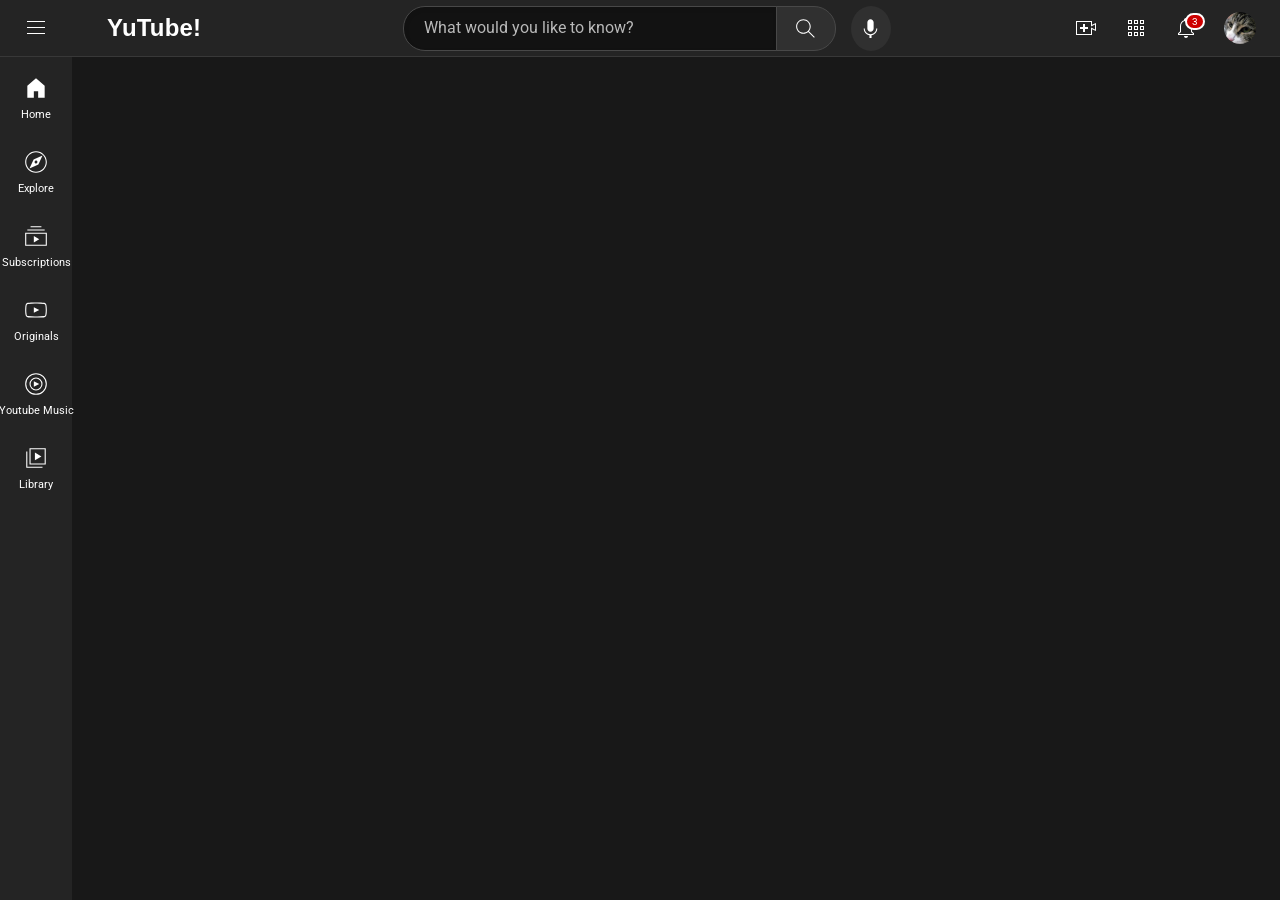
==== portfolio/experience.html @ 83fa25a5 "added some files for future entries. Touched up JS a bit as it was wrong syntax wise (whoops), imple" ====
<!DOCTYPE html>
<html lang="en">
    <head>
        <meta charset="UTF-8">
        <meta name="viewport" content="width=device-width, initial-scale=1.0">
        <title>Experience | Andy Yu</title>
        <link rel="preconnect" href="https://fonts.googleapis.com">
        <link rel="preconnect" href="https://fonts.gstatic.com" crossorigin>
        <link href="https://fonts.googleapis.com/css2?family=Roboto:wght@400;500;700&display=swap" rel="stylesheet">
        <link rel="stylesheet" href="style.css">
        <script src="dropdown.js" defer></script>
    </head>
    <body>
        <header class="header">
            <div class="left-section">
                <img class="hamburger" src="icons/hamburger-menu.svg" alt="Menu">
                <span class="logo-wordmark">YuTube!</span>
            </div>
            <div class="middle-section">
                <div class="search-menu">
                    <input class="search-bar" type="text" placeholder="What would you like to know?" aria-label="Open video menu">
                    <button class="search-button tooltip-container" aria-label="Open video menu">
                        <img class="search-icon" src="icons/search.svg" alt="">
                        <span class="tooltip">Videos</span>
                    </button>
                    <div class="search-dropdown">
                        <a href="aboutme.html">Option 1</a>
                        <a href="project-1.html">Option 2</a>
                        <a href="project-2.html">Option 3</a>
                        <a href="resume.html">Option 4</a>
                        <a href="skills.html">Option 5</a>
                        <a href="project-3.html">Option 6</a>
                        <a href="process.html">Option 7</a>
                        <a href="experience.html">Option 8</a>
                        <p id="noresults">No results found! I'm not that advanced yet...</p>
                    </div>
                </div>
                <button class="voice-search-button tooltip-container" aria-label="Search with your voice">
                    <img class="voice-search-icon" src="icons/voice-search-icon.svg" alt="">
                    <span class="tooltip">Search with your voice</span>
                </button>
            </div>
            <div class="right-section">
                <div class="tooltip-container"><img class="right-icon" src="icons/upload.svg" alt="Create"><span class="tooltip">Create</span></div>
                <div class="tooltip-container"><img class="right-icon" src="icons/youtube-apps.svg" alt="YouTube apps"><span class="tooltip">YouTube apps</span></div>
                <div class="tooltip-container"><img class="right-icon" src="icons/notifications.svg" alt="Notifications"><div class="notification-count">3</div><span class="tooltip">Notifications</span></div>
                <img class="user-profile" src="profiles/channel-user.jpeg" alt="User profile">
            </div>
        </header>
        <aside class="sidebar">
            <button class="home-button"><img class="home-icon" src="icons/home.svg" alt=""><p class="sidebartext">Home</p></button>
            <button class="explore-button"><img class="explore-icon" src="icons/explore.svg" alt=""><p class="sidebartext">Explore</p></button>
            <button class="subscriptions-button"><img class="subscriptions-icon" src="icons/subscriptions.svg" alt=""><p class="sidebartext">Subscriptions</p></button>
            <button class="originals-button"><img class="originals-icon" src="icons/originals.svg" alt=""><p class="sidebartext">Originals</p></button>
            <button class="music-button"><img class="music-icon" src="icons/youtube-music.svg" alt=""><p class="sidebartext">Youtube Music</p></button>
            <button class="library-button"><img class="library-icon" src="icons/library.svg" alt=""><p class="sidebartext">Library</p></button>
        </aside>
        <main aria-label="Experience"></main>
    </body>
</html>
---- portfolio/style.css ----
@font-face {
    font-family: "Trade Gothic Bold Condensed No. 20";
    src: url("https://c.webfontfree.com/Code/WOFF2/41/07/410795b1606b847c744029f7bbd0c194.woff2") format("woff2");
    font-weight: 700;
    font-style: normal;
    font-display: swap;
}

* {
    box-sizing: border-box;
}

body {
    font-family: "Roboto", Arial, sans-serif;
    margin: 0;
    color: white;
    background-color: #181818;
    padding-top: 77px;
    padding-left: 72px;
}

p {
    margin-top: 0;
    margin-bottom: 0;
}

.header {
    height: 57px;
    display: flex;
    flex-direction: row;
    justify-content: space-between;
    align-items: center;
    border-bottom: 0.5px solid #383838;
    position: fixed;
    top: 0;
    right: 0;
    left: 0;
    background-color: #242424;
    z-index: 200;
}

.left-section {
    display: flex;
    align-items: center;
    flex-shrink: 0;
}

.middle-section {
    display: flex;
    align-items: center;
    flex: 1;
    min-width: 0;
    max-width: 500px;
    margin-left: 70px;
    margin-right: 35px;
}

.search-menu {
    position: relative;
    display: flex;
    flex: 1;
    min-width: 0;
}

.search-dropdown {
    display: none;
    position: absolute;
    top: 45px;
    left: 12px;
    right: 0;
    overflow: hidden;
    background-color: #121212;
    border: 1px solid #484848;
    border-top: none;
    border-radius: 0 0 12px 12px;
    box-shadow: 0 4px 10px rgba(0, 0, 0, 0.35);
}

.search-menu:focus-within .search-dropdown {
    display: block;
}

.search-dropdown a {
    display: block;
    padding: 12px 16px;
    color: white;
    text-decoration: none;
}

.search-dropdown a:hover,
.search-dropdown a:focus {
    background-color: #303030;
    outline: none;
}

.right-section {
    width: 182px;
    margin-left: 29px;
    margin-right: 24px;
    display: flex;
    align-items: center;
    justify-content: space-between;
    flex-shrink: 0;
}

.right-icon {
    height: 24px;
    cursor: pointer;
}

.header img:not(.user-profile),
.sidebar button img {
    filter: invert(1);
}

.tooltip-container {
    position: relative;
    display: flex;
    justify-content: center;
    align-items: center;
}

.tooltip {
    position: absolute;
    bottom: -50px;
    padding: 8px;
    border-radius: 2px;
    color: white;
    background-color: rgba(96, 96, 96, 0.9);
    font-family: "Roboto", Arial, sans-serif;
    font-size: 12px;
    font-weight: 400;
    white-space: nowrap;
    opacity: 0;
    transition: opacity 0.15s;
    pointer-events: none;
}

.tooltip-container:hover .tooltip {
    opacity: 1;
}

.notification-count {
    position: absolute;
    top: -3px;
    right: -7px;
    padding: 1.5px 5px;
    border: 2px solid white;
    border-radius: 20px;
    color: white;
    background-color: rgb(204, 0, 0);
    font-size: 10px;
    line-height: 1;
    pointer-events: none;
}

.user-profile {
    width: 32px;
    height: 32px;
    border-radius: 50%;
    object-fit: cover;
    cursor: pointer;
}

.search-bar {
    flex: 1;
    width: 0;
    min-width: 0;
    margin-left: 12px;
    font-size: 15.5px;
    height: 45px;
    padding-left: 10px;
    color: white;
    background-color: #121212;
    border: 1px solid #484848;
    border-radius: 22px 0 0 22px;
    box-shadow: inset 1px 2px 5px rgba(0, 0, 0, 0.05);
    padding-left: 20px;
}
.search-bar::placeholder{
    font-family: "Roboto", Arial, sans-serif;
    font-size: 15.5px;
    color: white;
    opacity: 0.7;
}

.search-icon{
    height: 25px;
}
.voice-search-button{
    height: 25px;
    border: none;
    cursor: pointer;
}

.video-grid {
    display: grid;
    grid-template-columns: 1fr 1fr;
    column-gap: 16px;
    row-gap: 40px;
    padding: 20px;
}

.intro-banner {
    display: grid;
    grid-template-columns: 45% 55%;
    height: 440px;
    margin: 20px;
    overflow: hidden;
    background-color: #242424;
    border-radius: 16px;
}

.intro-photo {
    display: flex;
    justify-content: center;
    align-items: flex-end;
    min-width: 0;
    overflow: hidden;
    background-color: #315b7d;
}

.intro-copy {
    display: flex;
    flex-direction: column;
    justify-content: center;
    padding: 64px;
}

.intro-copy h2 {
    margin: 0 0 6px;
    font-size: 48px;
}

.intro-copy h3 {
    margin: 0;
    color: #9a9a9a;
    font-size: 20px;
    font-weight: 400;
}

.intro-copy p {
    max-width: 560px;
    font-size: 20px;
    line-height: 1.6;
    color: #d0d0d0;
}

@media (max-width: 700px) {
    .intro-banner {
        grid-template-columns: 1fr;
        height: auto;
    }

    .intro-photo {
        min-height: 280px;
    }

    .intro-copy {
        padding: 40px 28px;
    }

    .intro-copy h2 {
        font-size: 36px;
    }
}

@media (min-width: 870px) and (max-width: 1124px) {
    .video-grid {
        grid-template-columns: 1fr 1fr 1fr;
    }
}

@media (min-width: 1125px) {
    .video-grid {
        grid-template-columns: 1fr 1fr 1fr 1fr;
    }
}

.video-preview {
    min-width: 0;
}

.video-link,
.video-link:visited {
    display: block;
    min-width: 0;
    color: inherit;
    text-decoration: none;
}

.thumbnail-row {
    margin-bottom: 12px;
    position: relative;
}

.thumbnail {
    display: block;
    width: 100%;
}

.video-time {
    position: absolute;
    right: 4px;
    bottom: 4px;
    padding: 4px;
    border-radius: 2px;
    color: white;
    background-color: rgba(0, 0, 0, 0.9);
    font-size: 12px;
    font-weight: 500;
}

.video-info-grid {
    display: grid;
    grid-template-columns: 50px 1fr;
}

.profilepic {
    width: 40px;
    border-radius: 50%;
}

.video-title {
    margin-bottom: 12px;
    font-size: 14px;
    font-weight: 500;
    line-height: 20px;
}

.video-author,
.video-stats {
    font-size: 12px;
    color: white;
}

.video-author {
    margin-bottom: 4px;
}

.video-stats {
    margin-top: 0;
}

.hamburger {
    height: 24px;
    margin-left: 24px;
    margin-right: 24px;
}

.logo-wordmark {
    color: white;
    font-family: "Trade Gothic Bold Condensed No. 20", "Arial Narrow", sans-serif;
    font-size: 24px;
    font-weight: 700;
    line-height: 20px;
    letter-spacing: 0.2px;
    white-space: nowrap;
    margin-left: 35px;
}

.search-button{
    height: 45px;
    width: 60px;
    background-color: #303030;
    border: 1px solid #484848;
    border-radius: 0 22px 22px 0;
    margin-left: -1px;
    cursor: pointer;
}

.voice-search-button{
    height: 45px;
    width: 40px;
    margin-left: 15px;
    cursor: pointer;
    color: white;
    background-color: #303030;
    border-radius: 50%;
}
.voice-search-icon{
    height: 25px;
}

.search-bar:focus{
    border-color: blue;
    outline: 1px solid rgb(31, 92, 198);
    outline-offset: -1px;
    position: relative;
}

.sidebar{
    background-color: #242424;
    position: fixed;
    top: 57px;
    bottom: 0;
    left: 0;
    width: 72px;
    padding-top: 4px;
    display: flex;
    flex-direction: column;
    z-index: 200;
}

.sidebar button{
    width: 100%;
    height: 74px;
    padding: 0;
    border: none;
    cursor: pointer;
    color: white;
    background-color: #242424;
    display: flex;
    flex-direction: column;
    justify-content: center;
    align-items: center;
    font-family: "Roboto", Arial, sans-serif;
}
.sidebar button:hover{
    background-color: #383838;
}
.sidebar button p{
    font-size: 10.5px;
    white-space: nowrap;
}
.sidebar button img{
    height: 26px;
    margin-bottom: 6.5px;
}
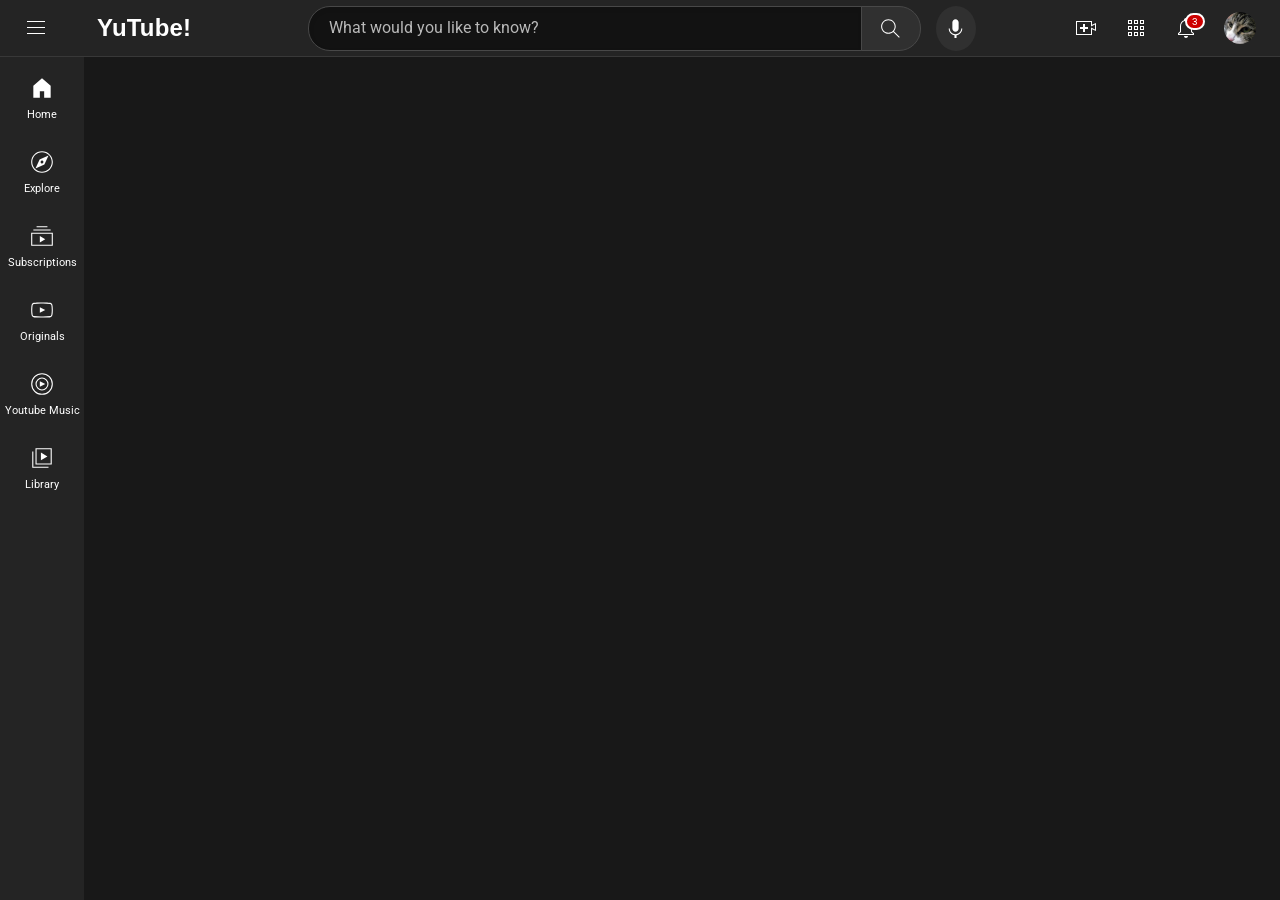
==== commit cd00d766: "Added a sample game by AI as filler" ====
--- a/portfolio/experience.html
+++ b/portfolio/experience.html
@@ -8,7 +8,7 @@
         <link rel="preconnect" href="https://fonts.gstatic.com" crossorigin>
         <link href="https://fonts.googleapis.com/css2?family=Roboto:wght@400;500;700&display=swap" rel="stylesheet">
         <link rel="stylesheet" href="style.css">
-        <script src="dropdown.js" defer></script>
+        <script src="js/dropdown.js" defer></script>
     </head>
     <body>
         <header class="header">
@@ -48,12 +48,12 @@
             </div>
         </header>
         <aside class="sidebar">
-            <button class="home-button"><img class="home-icon" src="icons/home.svg" alt=""><p class="sidebartext">Home</p></button>
-            <button class="explore-button"><img class="explore-icon" src="icons/explore.svg" alt=""><p class="sidebartext">Explore</p></button>
-            <button class="subscriptions-button"><img class="subscriptions-icon" src="icons/subscriptions.svg" alt=""><p class="sidebartext">Subscriptions</p></button>
-            <button class="originals-button"><img class="originals-icon" src="icons/originals.svg" alt=""><p class="sidebartext">Originals</p></button>
-            <button class="music-button"><img class="music-icon" src="icons/youtube-music.svg" alt=""><p class="sidebartext">Youtube Music</p></button>
-            <button class="library-button"><img class="library-icon" src="icons/library.svg" alt=""><p class="sidebartext">Library</p></button>
+            <button type="button" onclick="location.href='home.html'"><img src="icons/home.svg" alt=""><p>Home</p></button>
+            <button type="button" onclick="location.href='explore.html'"><img src="icons/explore.svg" alt=""><p>Explore</p></button>
+            <button><img src="icons/subscriptions.svg" alt=""><p>Subscriptions</p></button>
+            <button><img src="icons/originals.svg" alt=""><p>Originals</p></button>
+            <button><img src="icons/youtube-music.svg" alt=""><p>Youtube Music</p></button>
+            <button><img src="icons/library.svg" alt=""><p>Library</p></button>
         </aside>
         <main aria-label="Experience"></main>
     </body>
--- a/portfolio/style.css
+++ b/portfolio/style.css
@@ -16,18 +16,16 @@
     color: white;
     background-color: #181818;
     padding-top: 77px;
-    padding-left: 72px;
+    padding-left: 84px;
 }
 
 p {
-    margin-top: 0;
-    margin-bottom: 0;
+    margin: 0;
 }
 
 .header {
     height: 57px;
     display: flex;
-    flex-direction: row;
     justify-content: space-between;
     align-items: center;
     border-bottom: 0.5px solid #383838;
@@ -50,7 +48,7 @@
     align-items: center;
     flex: 1;
     min-width: 0;
-    max-width: 500px;
+    max-width: 680px;
     margin-left: 70px;
     margin-right: 35px;
 }
@@ -65,14 +63,14 @@
 .search-dropdown {
     display: none;
     position: absolute;
-    top: 45px;
+    top: 50px;
     left: 12px;
-    right: 0;
+    right: 60px;
     overflow: hidden;
     background-color: #121212;
     border: 1px solid #484848;
-    border-top: none;
-    border-radius: 0 0 12px 12px;
+    border-radius: 12px;
+    padding: 8px 0;
     box-shadow: 0 4px 10px rgba(0, 0, 0, 0.35);
 }
 
@@ -166,31 +164,26 @@
     flex: 1;
     width: 0;
     min-width: 0;
-    margin-left: 12px;
     font-size: 15.5px;
     height: 45px;
-    padding-left: 10px;
+    margin-left: 12px;
+    padding-left: 20px;
     color: white;
     background-color: #121212;
     border: 1px solid #484848;
     border-radius: 22px 0 0 22px;
     box-shadow: inset 1px 2px 5px rgba(0, 0, 0, 0.05);
-    padding-left: 20px;
-}
-.search-bar::placeholder{
+}
+
+.search-bar::placeholder {
     font-family: "Roboto", Arial, sans-serif;
     font-size: 15.5px;
     color: white;
     opacity: 0.7;
 }
 
-.search-icon{
+.search-icon {
     height: 25px;
-}
-.voice-search-button{
-    height: 25px;
-    border: none;
-    cursor: pointer;
 }
 
 .video-grid {
@@ -203,8 +196,8 @@
 
 .intro-banner {
     display: grid;
-    grid-template-columns: 45% 55%;
-    height: 440px;
+    grid-template-columns: 35% 65%;
+    height: 280px;
     margin: 20px;
     overflow: hidden;
     background-color: #242424;
@@ -217,43 +210,237 @@
     align-items: flex-end;
     min-width: 0;
     overflow: hidden;
-    background-color: #315b7d;
+}
+
+.intro-photo img {
+    width: 100%;
+    height: 100%;
+    object-fit: cover;
+    object-position: center 50%;
 }
 
 .intro-copy {
     display: flex;
     flex-direction: column;
     justify-content: center;
-    padding: 64px;
+    padding: 24px 48px;
 }
 
 .intro-copy h2 {
     margin: 0 0 6px;
-    font-size: 48px;
+    font-size: 42px;
 }
 
 .intro-copy h3 {
+    margin: 0 0 14px;
+    color: #9a9a9a;
+    font-size: 18px;
+    font-weight: 400;
+}
+
+.intro-copy p,
+.game-copy p {
+    max-width: 855px;
+    font-size: 16px;
+    line-height: 1.45;
+    color: #d0d0d0;
+}
+
+.intro-copy p + p {
+    margin-top: 10px;
+}
+
+.intro-copy a {
+    color: #ff9f43;
+}
+
+.cat-game-section {
+    display: grid;
+    grid-template-columns: minmax(220px, 2fr) minmax(0, 3fr);
+    gap: 18px;
+    margin: 20px;
+    padding: 14px;
+    background: linear-gradient(145deg, #242424, #1e1e1e);
+    border: 1px solid #383838;
+    border-radius: 16px;
+}
+
+.game-copy {
+    display: flex;
+    flex-direction: column;
+    justify-content: center;
+    min-width: 0;
+    padding: 22px;
+}
+
+.game-shell {
+    position: relative;
+    width: 100%;
+    max-width: 900px;
+    aspect-ratio: 1080 / 320;
+    margin-left: auto;
+    overflow: hidden;
+    border-radius: 12px;
+    background: #f7f7f7;
+}
+
+#cat-game {
+    display: block;
+    width: 100%;
+    height: 100%;
+    image-rendering: pixelated;
+    touch-action: manipulation;
+}
+
+.game-stats {
+    position: absolute;
+    z-index: 2;
+    top: 14px;
+    right: 18px;
+    left: 18px;
+    display: flex;
+    gap: 22px;
+    color: #263238;
+    font-size: 13px;
+    text-transform: uppercase;
+    letter-spacing: 1px;
+}
+
+.game-message {
+    position: absolute;
+    z-index: 3;
+    inset: 0;
+    display: flex;
+    flex-direction: column;
+    justify-content: center;
+    align-items: center;
+    gap: 14px;
+    pointer-events: none;
+}
+
+.game-message.hidden,
+.game-panel-label.hidden {
+    display: none;
+}
+
+.game-panel-label {
+    display: block;
+    width: auto;
+    height: 11px;
+    image-rendering: pixelated;
+}
+
+.game-action-button {
+    width: 36px;
+    height: 32px;
     margin: 0;
-    color: #9a9a9a;
-    font-size: 20px;
-    font-weight: 400;
-}
-
-.intro-copy p {
-    max-width: 560px;
-    font-size: 20px;
-    line-height: 1.6;
-    color: #d0d0d0;
-}
-
-@media (max-width: 700px) {
+    padding: 0;
+    border: 0;
+    background: transparent;
+    cursor: pointer;
+    pointer-events: auto;
+}
+
+.game-action-button img {
+    display: block;
+    width: 36px;
+    height: 32px;
+    image-rendering: pixelated;
+}
+
+.game-action-button:focus-visible {
+    outline: 2px solid #535353;
+    outline-offset: 4px;
+}
+
+.game-controls {
+    position: absolute;
+    right: 12px;
+    bottom: 12px;
+    left: 12px;
+    display: none;
+    justify-content: center;
+    gap: 12px;
+}
+
+.game-controls button {
+    min-width: 108px;
+    padding: 11px 18px;
+    border: 0;
+    border-radius: 999px;
+    color: white;
+    background: rgba(38, 50, 56, .82);
+    font: 700 14px "Roboto", Arial, sans-serif;
+    white-space: nowrap;
+    cursor: pointer;
+}
+
+.game-controls button:hover {
+    background: #ff8358;
+}
+
+@media (pointer: coarse), (max-width: 700px) {
+    .game-controls {
+        display: flex;
+    }
+}
+
+@media (min-width: 851px) {
+    body.home-page {
+        overflow: hidden;
+    }
+
+    .home-content {
+        display: grid;
+        grid-template-rows: minmax(0, 1.85fr) minmax(0, 1fr);
+        gap: 20px;
+        height: calc(100vh - 77px);
+        padding: 20px;
+    }
+
+    .home-content .intro-banner,
+    .home-content .cat-game-section {
+        min-height: 0;
+        height: auto;
+        margin: 0;
+    }
+
+    .home-content .cat-game-section {
+        overflow: hidden;
+    }
+
+    .home-content .game-shell {
+        align-self: center;
+        justify-self: end;
+        width: 100%;
+        max-width: 100%;
+        height: 100%;
+        max-height: 100%;
+        aspect-ratio: auto;
+    }
+
+    .home-content #cat-game {
+        width: 100%;
+        height: 100%;
+    }
+}
+
+@media (max-width: 850px) {
+    .cat-game-section {
+        grid-template-columns: 1fr;
+    }
+
+    .game-shell {
+        max-width: none;
+    }
+
     .intro-banner {
         grid-template-columns: 1fr;
         height: auto;
     }
 
     .intro-photo {
-        min-height: 280px;
+        height: 280px;
     }
 
     .intro-copy {
@@ -262,6 +449,42 @@
 
     .intro-copy h2 {
         font-size: 36px;
+    }
+}
+
+@media (min-width: 851px) and (max-width: 1100px) {
+    .intro-copy {
+        padding: 18px 32px;
+    }
+
+    .intro-copy h2 {
+        font-size: 36px;
+    }
+
+    .intro-copy h3 {
+        margin-bottom: 10px;
+        font-size: 16px;
+    }
+
+    .intro-copy p,
+    .game-copy p {
+        font-size: 15px;
+        line-height: 1.4;
+    }
+
+    .intro-copy p + p {
+        margin-top: 8px;
+    }
+}
+
+@media (max-width: 700px) {
+    .cat-game-section {
+        margin: 12px;
+        padding: 18px 12px;
+    }
+
+    .game-copy {
+        padding: 24px;
     }
 }
 
@@ -277,12 +500,7 @@
     }
 }
 
-.video-preview {
-    min-width: 0;
-}
-
-.video-link,
-.video-link:visited {
+.video-link {
     display: block;
     min-width: 0;
     color: inherit;
@@ -331,15 +549,10 @@
 .video-author,
 .video-stats {
     font-size: 12px;
-    color: white;
 }
 
 .video-author {
     margin-bottom: 4px;
-}
-
-.video-stats {
-    margin-top: 0;
 }
 
 .hamburger {
@@ -356,10 +569,10 @@
     line-height: 20px;
     letter-spacing: 0.2px;
     white-space: nowrap;
-    margin-left: 35px;
-}
-
-.search-button{
+    margin-left: 25px;
+}
+
+.search-button {
     height: 45px;
     width: 60px;
     background-color: #303030;
@@ -369,40 +582,41 @@
     cursor: pointer;
 }
 
-.voice-search-button{
+.voice-search-button {
     height: 45px;
     width: 40px;
     margin-left: 15px;
+    border: none;
     cursor: pointer;
-    color: white;
     background-color: #303030;
     border-radius: 50%;
 }
-.voice-search-icon{
+
+.voice-search-icon {
     height: 25px;
 }
 
-.search-bar:focus{
+.search-bar:focus {
     border-color: blue;
     outline: 1px solid rgb(31, 92, 198);
     outline-offset: -1px;
     position: relative;
 }
 
-.sidebar{
+.sidebar {
     background-color: #242424;
     position: fixed;
     top: 57px;
     bottom: 0;
     left: 0;
-    width: 72px;
+    width: 84px;
     padding-top: 4px;
     display: flex;
     flex-direction: column;
     z-index: 200;
 }
 
-.sidebar button{
+.sidebar button {
     width: 100%;
     height: 74px;
     padding: 0;
@@ -416,14 +630,16 @@
     align-items: center;
     font-family: "Roboto", Arial, sans-serif;
 }
-.sidebar button:hover{
+
+.sidebar button:hover {
     background-color: #383838;
 }
-.sidebar button p{
+.sidebar button p {
     font-size: 10.5px;
     white-space: nowrap;
 }
-.sidebar button img{
+
+.sidebar button img {
     height: 26px;
     margin-bottom: 6.5px;
 }
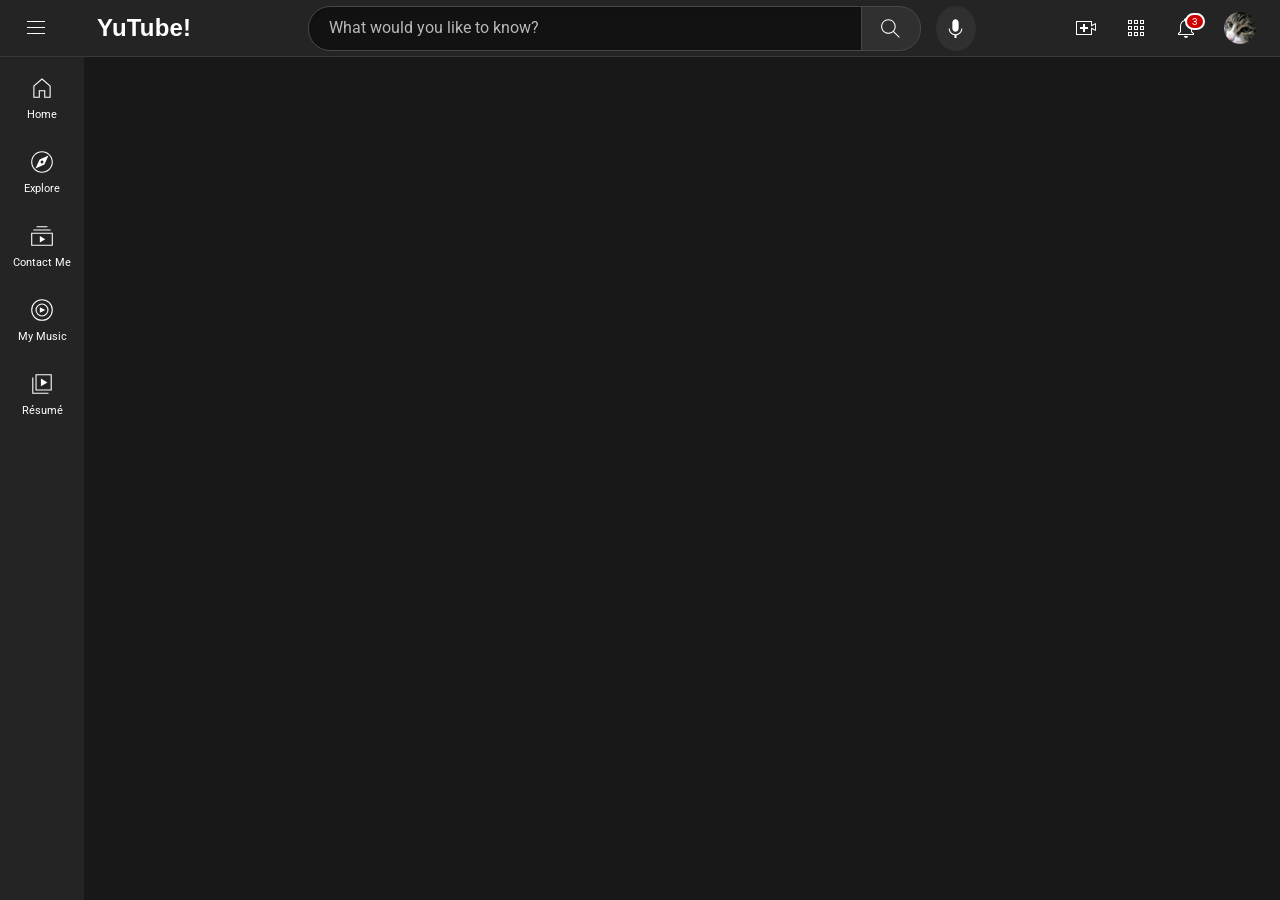
==== commit fac2d02c: "Created dynamic icon inversion when active/inactive, implemented voice-to-text" ====
--- a/portfolio/experience.html
+++ b/portfolio/experience.html
@@ -9,6 +9,8 @@
         <link href="https://fonts.googleapis.com/css2?family=Roboto:wght@400;500;700&display=swap" rel="stylesheet">
         <link rel="stylesheet" href="style.css">
         <script src="js/dropdown.js" defer></script>
+        <script src="js/icon-inversion.js" defer></script>
+        <script src="js/voicetotext.js" defer></script>
     </head>
     <body>
         <header class="header">
@@ -24,18 +26,18 @@
                         <span class="tooltip">Videos</span>
                     </button>
                     <div class="search-dropdown">
-                        <a href="aboutme.html">Option 1</a>
+                        <a href="contact-me.html">Option 1</a>
                         <a href="project-1.html">Option 2</a>
                         <a href="project-2.html">Option 3</a>
                         <a href="resume.html">Option 4</a>
-                        <a href="skills.html">Option 5</a>
+                        <a href="my-music.html">Option 5</a>
                         <a href="project-3.html">Option 6</a>
                         <a href="process.html">Option 7</a>
                         <a href="experience.html">Option 8</a>
                         <p id="noresults">No results found! I'm not that advanced yet...</p>
                     </div>
                 </div>
-                <button class="voice-search-button tooltip-container" aria-label="Search with your voice">
+                <button class="voice-search-button tooltip-container" type="button" aria-label="Search with your voice" aria-pressed="false">
                     <img class="voice-search-icon" src="icons/voice-search-icon.svg" alt="">
                     <span class="tooltip">Search with your voice</span>
                 </button>
@@ -48,12 +50,11 @@
             </div>
         </header>
         <aside class="sidebar">
-            <button type="button" onclick="location.href='home.html'"><img src="icons/home.svg" alt=""><p>Home</p></button>
-            <button type="button" onclick="location.href='explore.html'"><img src="icons/explore.svg" alt=""><p>Explore</p></button>
-            <button><img src="icons/subscriptions.svg" alt=""><p>Subscriptions</p></button>
-            <button><img src="icons/originals.svg" alt=""><p>Originals</p></button>
-            <button><img src="icons/youtube-music.svg" alt=""><p>Youtube Music</p></button>
-            <button><img src="icons/library.svg" alt=""><p>Library</p></button>
+            <a href="home.html"><img class="sidebar-icon" src="icons/home.svg" alt=""><p>Home</p></a>
+            <a href="explore.html"><img class="sidebar-icon" src="icons/explore.svg" alt=""><p>Explore</p></a>
+            <a href="contact-me.html"><img class="sidebar-icon" src="icons/subscriptions.svg" alt=""><p>Contact Me</p></a>
+            <a href="my-music.html"><img class="sidebar-icon" src="icons/youtube-music.svg" alt=""><p>My Music</p></a>
+            <a href="resume.html"><img class="sidebar-icon" src="icons/library.svg" alt=""><p>R&eacute;sum&eacute;</p></a>
         </aside>
         <main aria-label="Experience"></main>
     </body>
--- a/portfolio/style.css
+++ b/portfolio/style.css
@@ -107,7 +107,7 @@
 }
 
 .header img:not(.user-profile),
-.sidebar button img {
+.sidebar a img {
     filter: invert(1);
 }
 
@@ -259,9 +259,9 @@
     grid-template-columns: minmax(220px, 2fr) minmax(0, 3fr);
     gap: 18px;
     margin: 20px;
-    padding: 14px;
+    padding: 0;
+    overflow: hidden;
     background: linear-gradient(145deg, #242424, #1e1e1e);
-    border: 1px solid #383838;
     border-radius: 16px;
 }
 
@@ -280,7 +280,7 @@
     aspect-ratio: 1080 / 320;
     margin-left: auto;
     overflow: hidden;
-    border-radius: 12px;
+    border-radius: 0;
     background: #f7f7f7;
 }
 
@@ -480,7 +480,7 @@
 @media (max-width: 700px) {
     .cat-game-section {
         margin: 12px;
-        padding: 18px 12px;
+        padding: 0;
     }
 
     .game-copy {
@@ -592,6 +592,20 @@
     border-radius: 50%;
 }
 
+.voice-search-button.is-listening {
+    background-color: rgb(204, 0, 0);
+}
+
+.voice-search-button:focus-visible {
+    outline: 2px solid white;
+    outline-offset: 2px;
+}
+
+.voice-search-button:disabled {
+    cursor: not-allowed;
+    opacity: 0.5;
+}
+
 .voice-search-icon {
     height: 25px;
 }
@@ -616,7 +630,7 @@
     z-index: 200;
 }
 
-.sidebar button {
+.sidebar a {
     width: 100%;
     height: 74px;
     padding: 0;
@@ -624,6 +638,7 @@
     cursor: pointer;
     color: white;
     background-color: #242424;
+    text-decoration: none;
     display: flex;
     flex-direction: column;
     justify-content: center;
@@ -631,15 +646,20 @@
     font-family: "Roboto", Arial, sans-serif;
 }
 
-.sidebar button:hover {
+.sidebar a:hover {
     background-color: #383838;
 }
-.sidebar button p {
+.sidebar a:focus-visible {
+    outline: 2px solid white;
+    outline-offset: -2px;
+}
+
+.sidebar a p {
     font-size: 10.5px;
     white-space: nowrap;
 }
 
-.sidebar button img {
+.sidebar a img {
     height: 26px;
     margin-bottom: 6.5px;
 }
